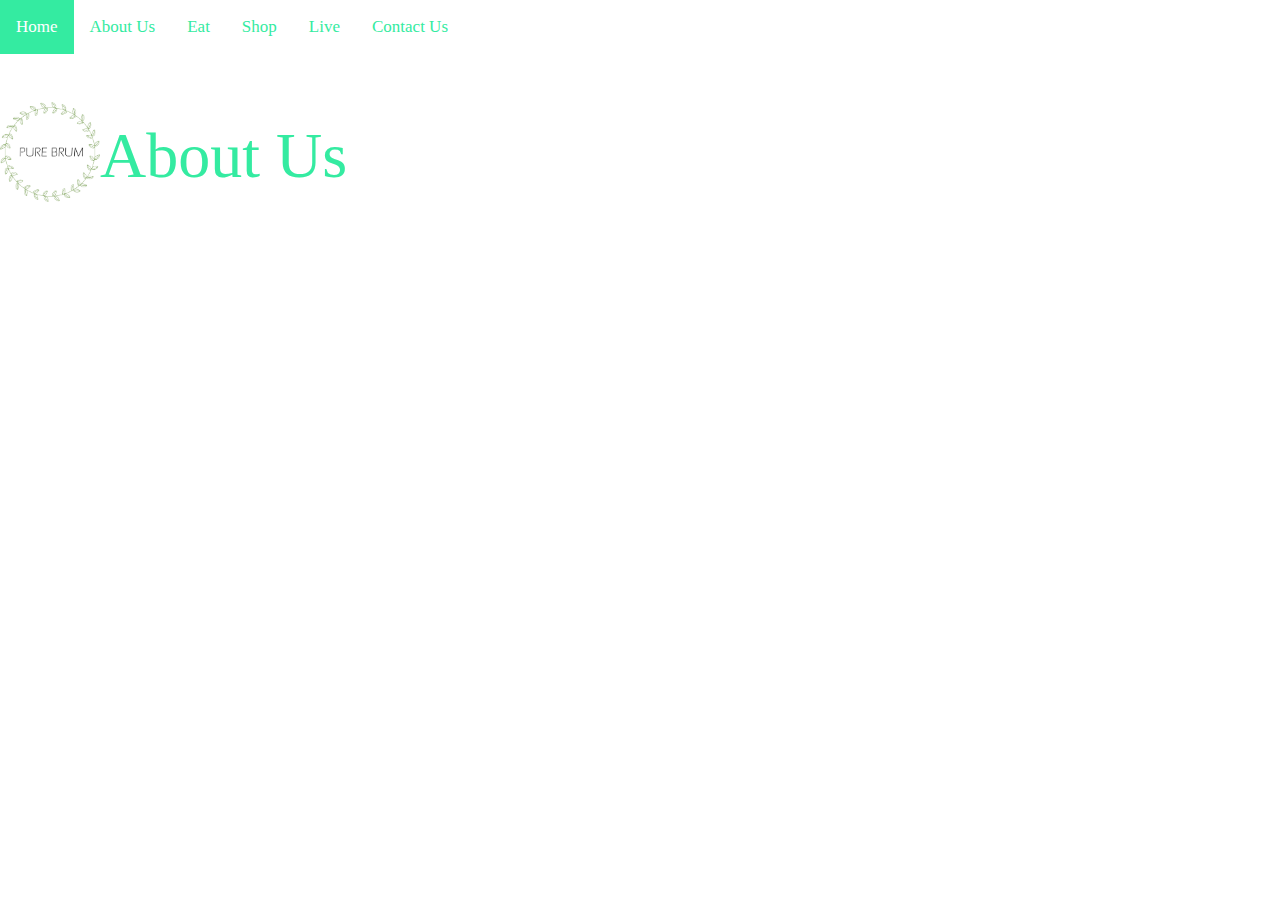
==== aboutus.html @ 8aa2bdf2 "Updates" ====
<!DOCTYPE html>
<html>
<head>

  <meta charset="utf-8">
    <meta name="viewport" content="width=device-width, initial-scale=1, shrink-to-fit=no">
    <meta name="description" content="">
    <meta name="author" content="">


<title>About Us</title>

<link rel="stylesheet" href="https://stackpath.bootstrapcdn.com/bootstrap/4.3.1/css/bootstrap.min.css" integrity="sha384-ggOyR0iXCbMQv3Xipma34MD+dH/1fQ784/j6cY/iJTQUOhcWr7x9JvoRxT2MZw1T" crossorigin="anonymous">

<link rel="stylesheet" type="text/css" href = "css/style2.css">

</head>

<body>

  <div class="topnav">
    <a class="active" href="#home">Home</a>
    <a href="#about">About Us</a>
    <a href="#eat">Eat</a>
    <a href="#shop">Shop</a>
    <a href="#live">Live</a>
    <a href="#contact">Contact Us</a>
  </div>

<br>
<br>

<p style="text-align:left;"><img src="./logo.jpg" width="100px" height="100px" alt="LogoPureBrum" class="float-left"></p>
    <h1>About Us</h1>

</body>
</html>
---- css/style2.css ----
body{
  color: rgb(52, 235, 161); /*colour picker online*/
  font-family: verdana;
  margin: 0 auto;
  background-color: white
}


.topnav {
  background-color: rgb(white);
  overflow: hidden;
}

/* Style the links inside the navigation bar */
.topnav a {
  float: left;
  color: rgb(52, 235, 161);
  text-align: center;
  padding: 14px 16px;
  text-decoration: none;
  font-size: 17px;
}

/* Change the color of links on hover */
.topnav a:hover {
  background-color: white;
  color: black;
}

/* Add a color to the active/current link */
.topnav a.active {
  background-color: rgb(52, 235, 161);
  color: white;
}

h1 {
  text-align: left;
  font-size: 4em;
}
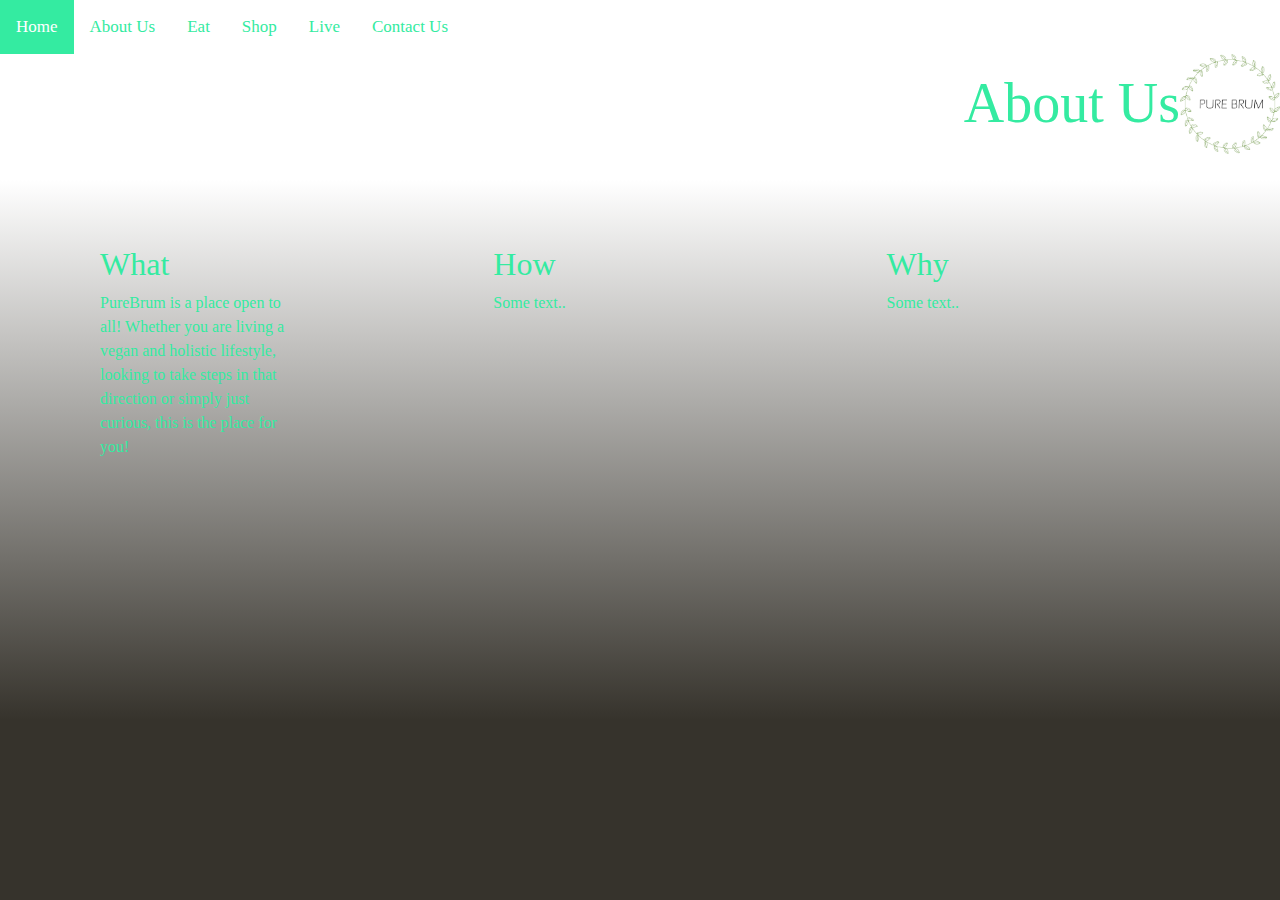
==== commit 3af909dd: "updated About Us" ====
--- a/aboutus.html
+++ b/aboutus.html
@@ -27,11 +27,27 @@
     <a href="#contact">Contact Us</a>
   </div>
 
-<br>
-<br>
 
-<p style="text-align:left;"><img src="./logo.jpg" width="100px" height="100px" alt="LogoPureBrum" class="float-left"></p>
+
+
+<p style="text-align:left;"><img src="./logo.jpg" width="100px" height=100px" alt="LogoPureBrum" class="float-right"></p>
     <h1>About Us</h1>
+
+
+    <div class="row">
+      <div class="column">
+        <h2>What</h2>
+        <p>PureBrum is a place open to all! Whether you are living a vegan and holistic lifestyle, looking to take steps in that direction or simply just curious, this is the place for you! </p>
+      </div>
+      <div class="column" >
+        <h2>How</h2>
+        <p>Some text..</p>
+      </div>
+      <div class="column">
+        <h2>Why</h2>
+        <p>Some text..</p>
+      </div>
+    </div>
 
 </body>
 </html>
--- a/css/style2.css
+++ b/css/style2.css
@@ -1,8 +1,15 @@
+html, body {
+    margin: 0;
+    height: 100%;
+}
+
 body{
   color: rgb(52, 235, 161); /*colour picker online*/
   font-family: verdana;
   margin: 0 auto;
-  background-color: white
+  background-image: linear-gradient(to bottom, white, white 20%, #36332c 80%, #36332c);
+    background-size: cover;
+    background-repeat: no-repeat;
 }
 
 
@@ -34,6 +41,20 @@
 }
 
 h1 {
-  text-align: left;
-  font-size: 4em;
+  text-align: right;
+  font-size: 3.5em;
 }
+
+
+.column {
+  float: left;
+  width: 33.33%;
+  padding: 100px;
+  height: 300px; /* Should be removed. Only for demonstration */
+}
+
+/* Clear floats after the columns */
+.row:after {
+  content: "";
+  display: table;
+  clear: both;}
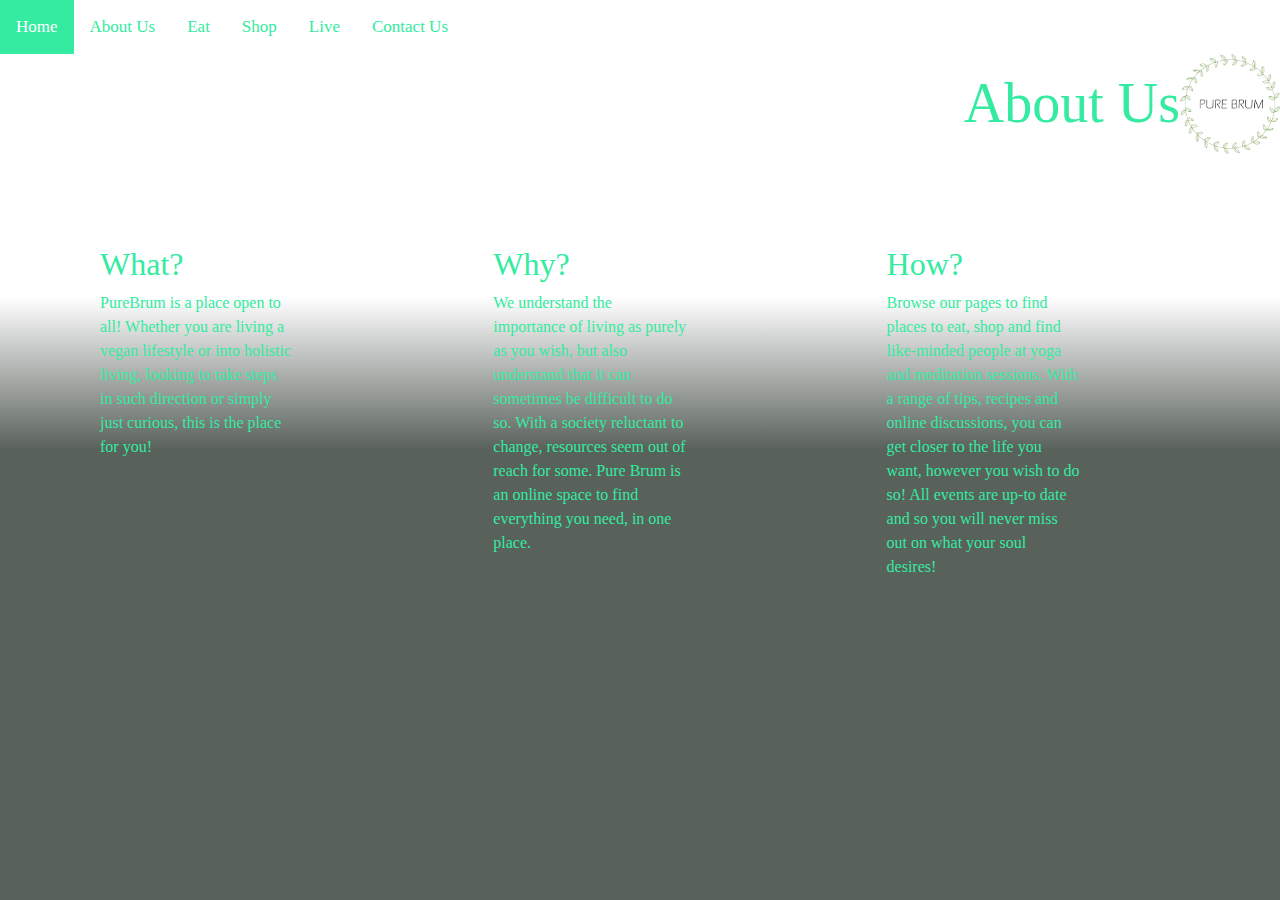
==== commit 800c8133: "About Us updates" ====
--- a/aboutus.html
+++ b/aboutus.html
@@ -36,16 +36,16 @@
 
     <div class="row">
       <div class="column">
-        <h2>What</h2>
-        <p>PureBrum is a place open to all! Whether you are living a vegan and holistic lifestyle, looking to take steps in that direction or simply just curious, this is the place for you! </p>
+        <h2>What?</h2>
+        <p>PureBrum is a place open to all! Whether you are living a vegan lifestyle or into holistic living, looking to take steps in such direction or simply just curious, this is the place for you! </p>
       </div>
       <div class="column" >
-        <h2>How</h2>
-        <p>Some text..</p>
+        <h2>Why?</h2>
+        <p>We understand the importance of living as purely as you wish, but also understand that it can sometimes be difficult to do so. With a society reluctant to change, resources seem out of reach for some. Pure Brum is an online space to find everything you need, in one place.</p>
       </div>
       <div class="column">
-        <h2>Why</h2>
-        <p>Some text..</p>
+        <h2>How?</h2>
+        <p>Browse our pages to find places to eat, shop and find like-minded people at yoga and meditation sessions. With a range of tips, recipes and online discussions, you can get closer to the life you want, however you wish to do so! All events are up-to date and so you will never miss out on what your soul desires! </p>
       </div>
     </div>
 
--- a/css/style2.css
+++ b/css/style2.css
@@ -7,7 +7,7 @@
   color: rgb(52, 235, 161); /*colour picker online*/
   font-family: verdana;
   margin: 0 auto;
-  background-image: linear-gradient(to bottom, white, white 20%, #36332c 80%, #36332c);
+  background-image: linear-gradient(to bottom, white 33%, #59615b 50%);
     background-size: cover;
     background-repeat: no-repeat;
 }
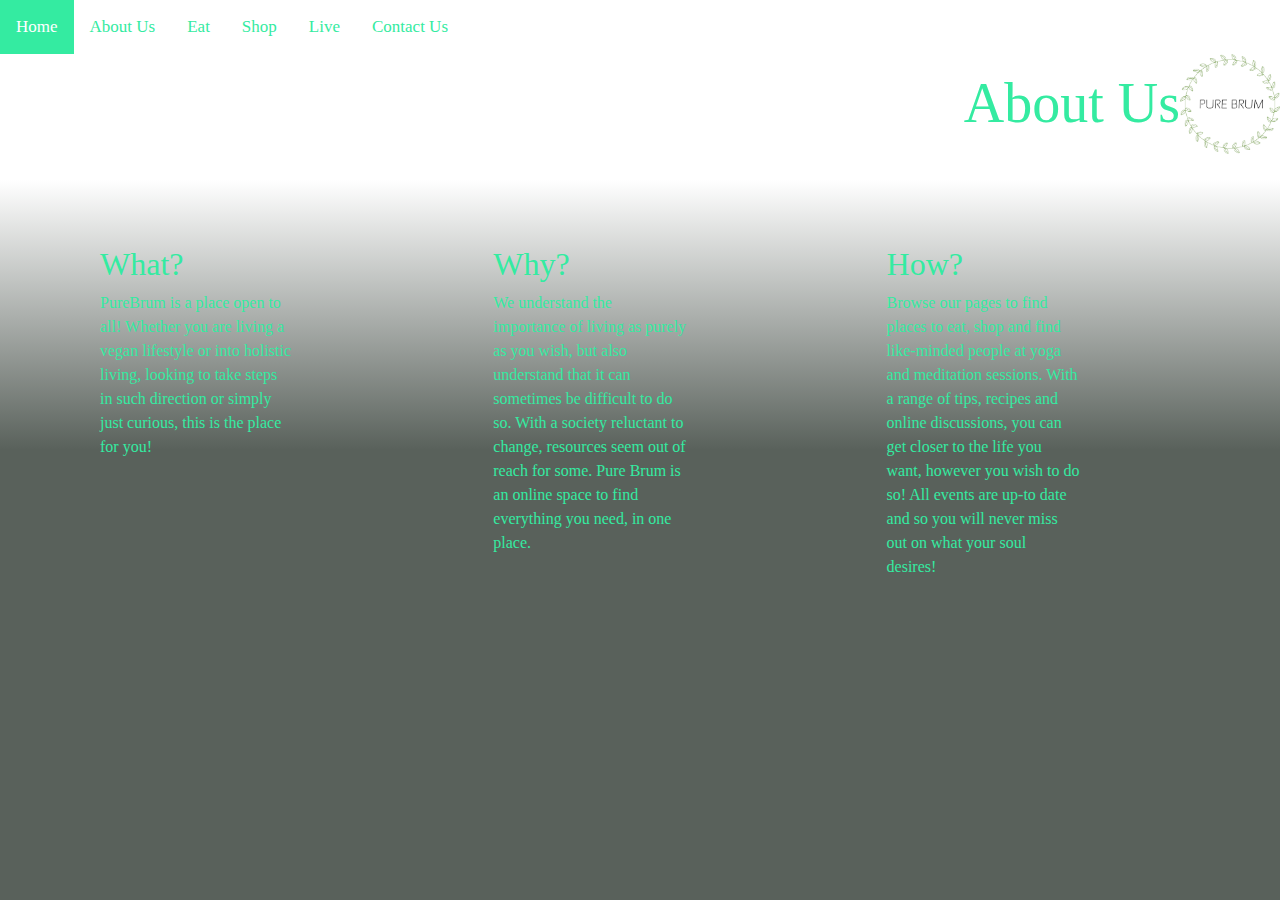
==== commit f8c9a61f: "navbar updates" ====
--- a/aboutus.html
+++ b/aboutus.html
@@ -19,12 +19,12 @@
 <body>
 
   <div class="topnav">
-    <a class="active" href="#home">Home</a>
-    <a href="#about">About Us</a>
-    <a href="#eat">Eat</a>
-    <a href="#shop">Shop</a>
-    <a href="#live">Live</a>
-    <a href="#contact">Contact Us</a>
+    <a class="active" href="index.html">Home</a>
+    <a href="aboutus.html">About Us</a>
+    <a href="eat.html">Eat</a>
+    <a href="shop.html">Shop</a>
+    <a href="live.html">Live</a>
+    <a href="contact.html">Contact Us</a>
   </div>
 
 
--- a/css/style2.css
+++ b/css/style2.css
@@ -7,7 +7,7 @@
   color: rgb(52, 235, 161); /*colour picker online*/
   font-family: verdana;
   margin: 0 auto;
-  background-image: linear-gradient(to bottom, white 33%, #59615b 50%);
+  background-image: linear-gradient(to bottom, white 20%, #59615b 50%);
     background-size: cover;
     background-repeat: no-repeat;
 }
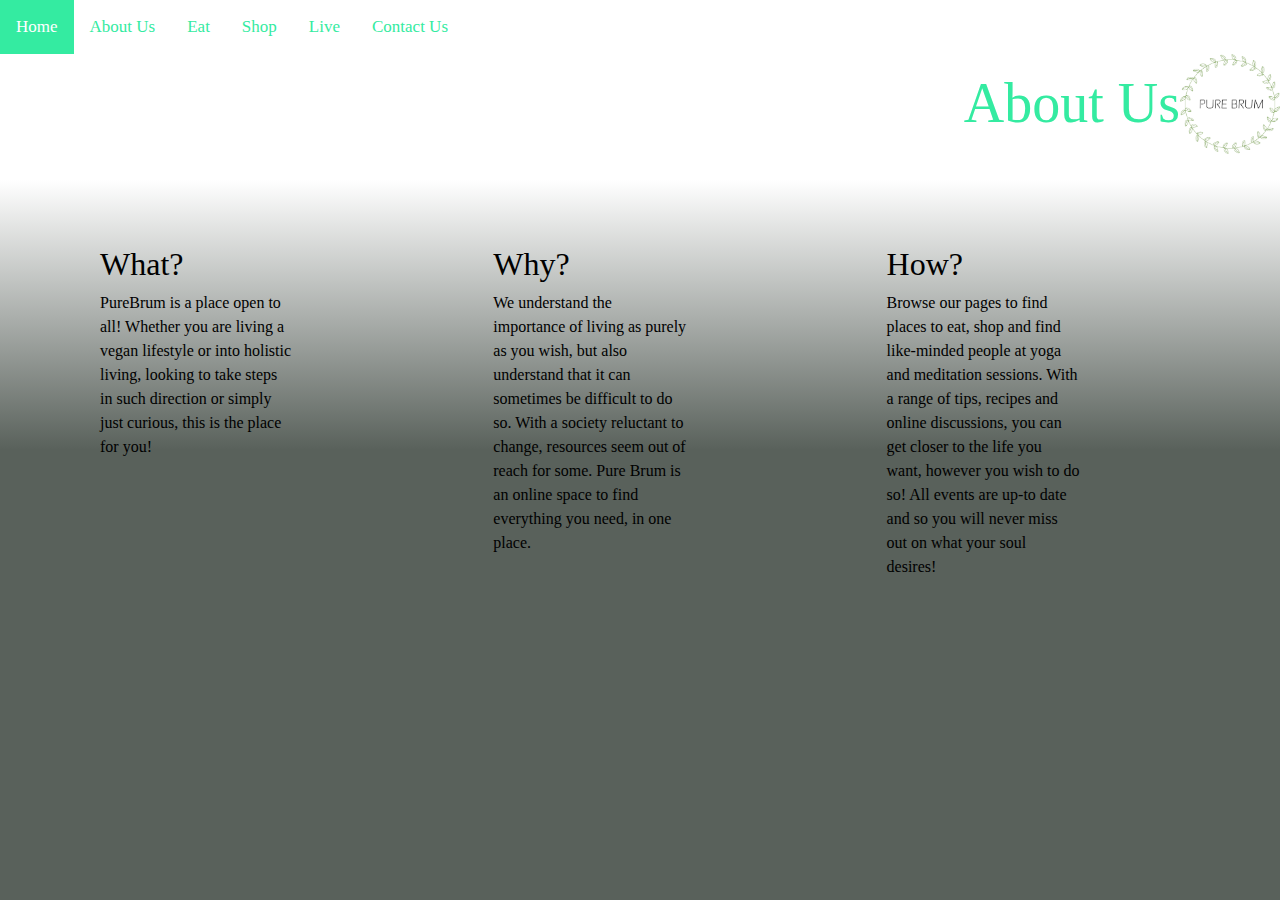
==== commit 3cd17133: "update about us" ====
--- a/aboutus.html
+++ b/aboutus.html
@@ -31,7 +31,7 @@
 
 
 <p style="text-align:left;"><img src="./logo.jpg" width="100px" height=100px" alt="LogoPureBrum" class="float-right"></p>
-    <h1>About Us</h1>
+    <h1 style="color:rgb(52, 235, 161);">About Us</h1>
 
 
     <div class="row">
--- a/css/style2.css
+++ b/css/style2.css
@@ -4,7 +4,7 @@
 }
 
 body{
-  color: rgb(52, 235, 161); /*colour picker online*/
+  color: black; /*colour picker online*/
   font-family: verdana;
   margin: 0 auto;
   background-image: linear-gradient(to bottom, white 20%, #59615b 50%);
